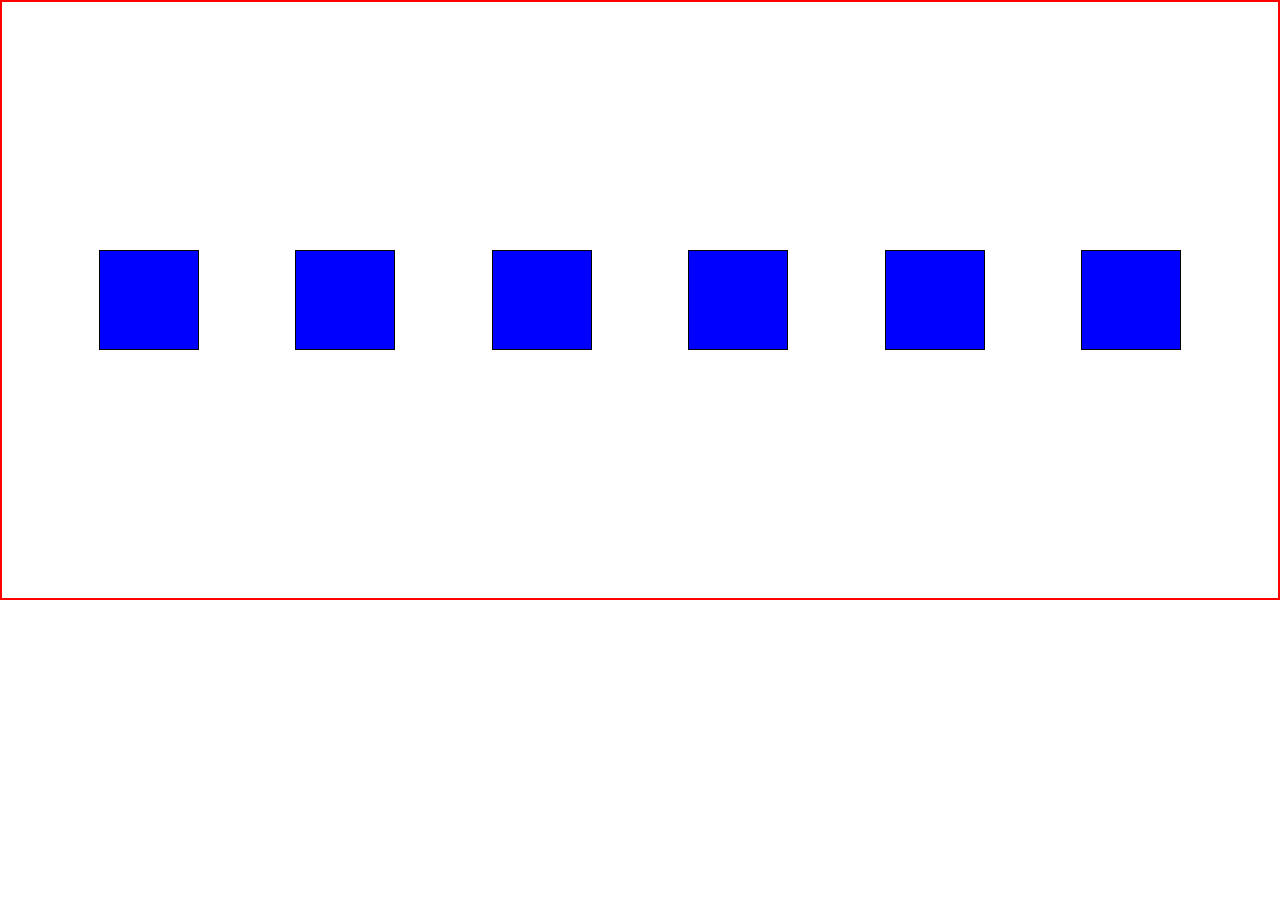
==== Layouts/Flexbox/Flex_1/index.html @ 60eabd9f "Added files and completed some flexbox practice." ====
<!DOCTYPE html>
<html lang="en">
<head>
    <meta charset="UTF-8">
    <meta name="viewport" content="width=device-width, initial-scale=1.0">
    <link rel="stylesheet" href="style.css">
    <script src="script.js" defer></script>
    <title>Flex Box Layout</title>
</head>
<body>
    <div class="container">
        <div class="item"></div>
        <div class="item"></div>
        <div class="item"></div>
        <div class="item"></div>
        <div class="item"></div>
        <div class="item"></div>
    </div>
    
</body>
</html>
---- Layouts/Flexbox/Flex_1/style.css ----
*{
    box-sizing: border-box;
    margin: 0 auto;
    padding: 0;
}

.container{
    width: 100vw;
    height: 600px;
    padding: 1rem;
    display: flex;
    flex-wrap: wrap;
    border: solid red 2px;
    justify-content: space-evenly;
    align-items: center;
}

.item{
    width: 100px;
    height: 100px;
    margin: 1rem;
    background-color: blue;
    border: solid black 1px;
}

/* For Desktop View */
@media screen and (min-width: 1024px) {
    
}
 
/* For Tablet View */
@media screen and (min-device-width: 768px) 
    and (max-device-width: 1024px) {
    
}

/* For Mobile Phones Portrait or Landscape View */
@media screen and (max-device-width: 640px) {
    
}
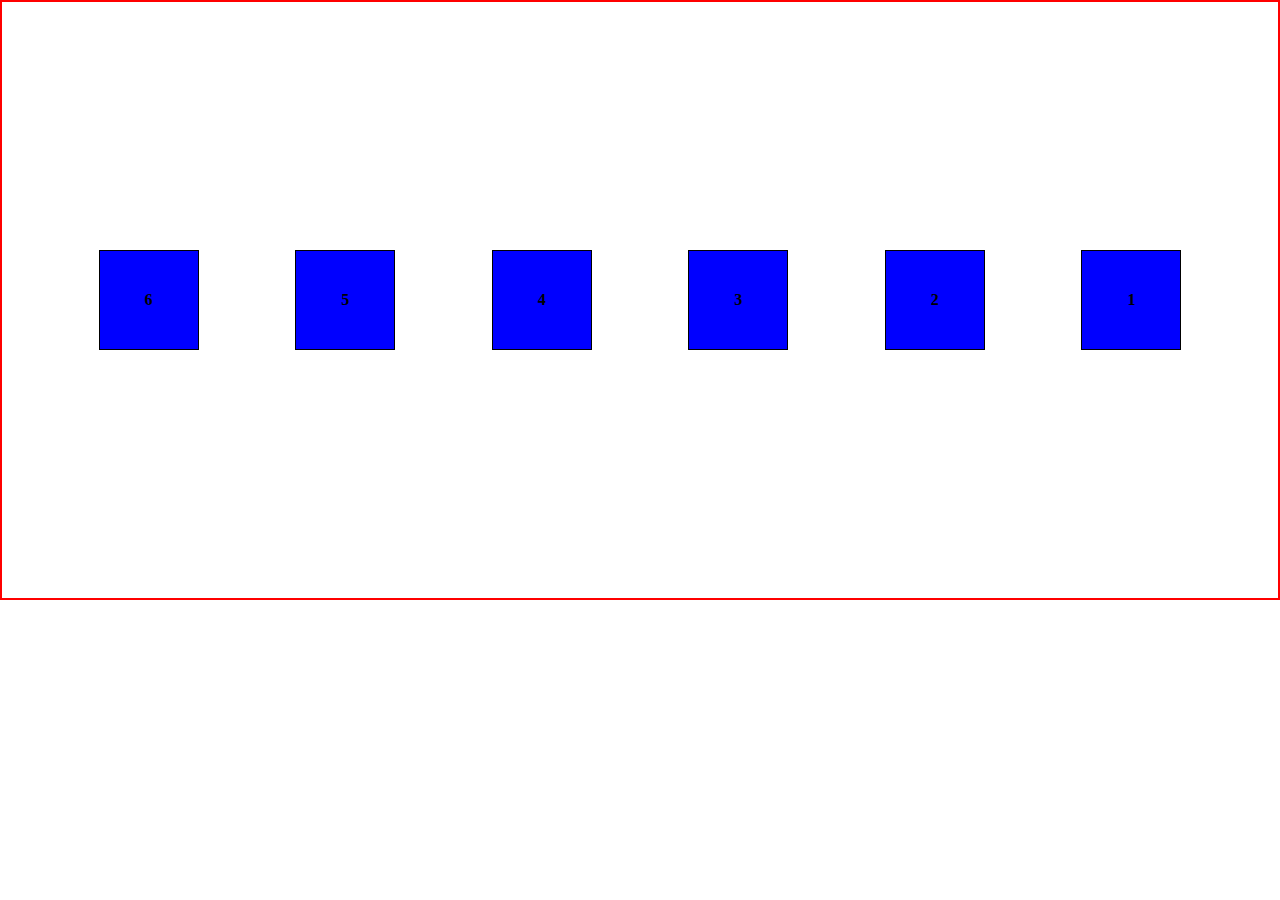
==== commit 7aa7ec6e: "Added more styling" ====
--- a/Layouts/Flexbox/Flex_1/index.html
+++ b/Layouts/Flexbox/Flex_1/index.html
@@ -9,12 +9,12 @@
 </head>
 <body>
     <div class="container">
-        <div class="item"></div>
-        <div class="item"></div>
-        <div class="item"></div>
-        <div class="item"></div>
-        <div class="item"></div>
-        <div class="item"></div>
+        <div class="item">1</div>
+        <div class="item">2</div>
+        <div class="item">3</div>
+        <div class="item">4</div>
+        <div class="item">5</div>
+        <div class="item">6</div>
     </div>
     
 </body>
--- a/Layouts/Flexbox/Flex_1/style.css
+++ b/Layouts/Flexbox/Flex_1/style.css
@@ -13,6 +13,7 @@
     border: solid red 2px;
     justify-content: space-evenly;
     align-items: center;
+    flex-direction: row-reverse;
 }
 
 .item{
@@ -21,6 +22,11 @@
     margin: 1rem;
     background-color: blue;
     border: solid black 1px;
+    display: flex;
+    align-items: center;
+    justify-content: center;
+    font-size: 1rem;
+    font-weight: bold;
 }
 
 /* For Desktop View */
